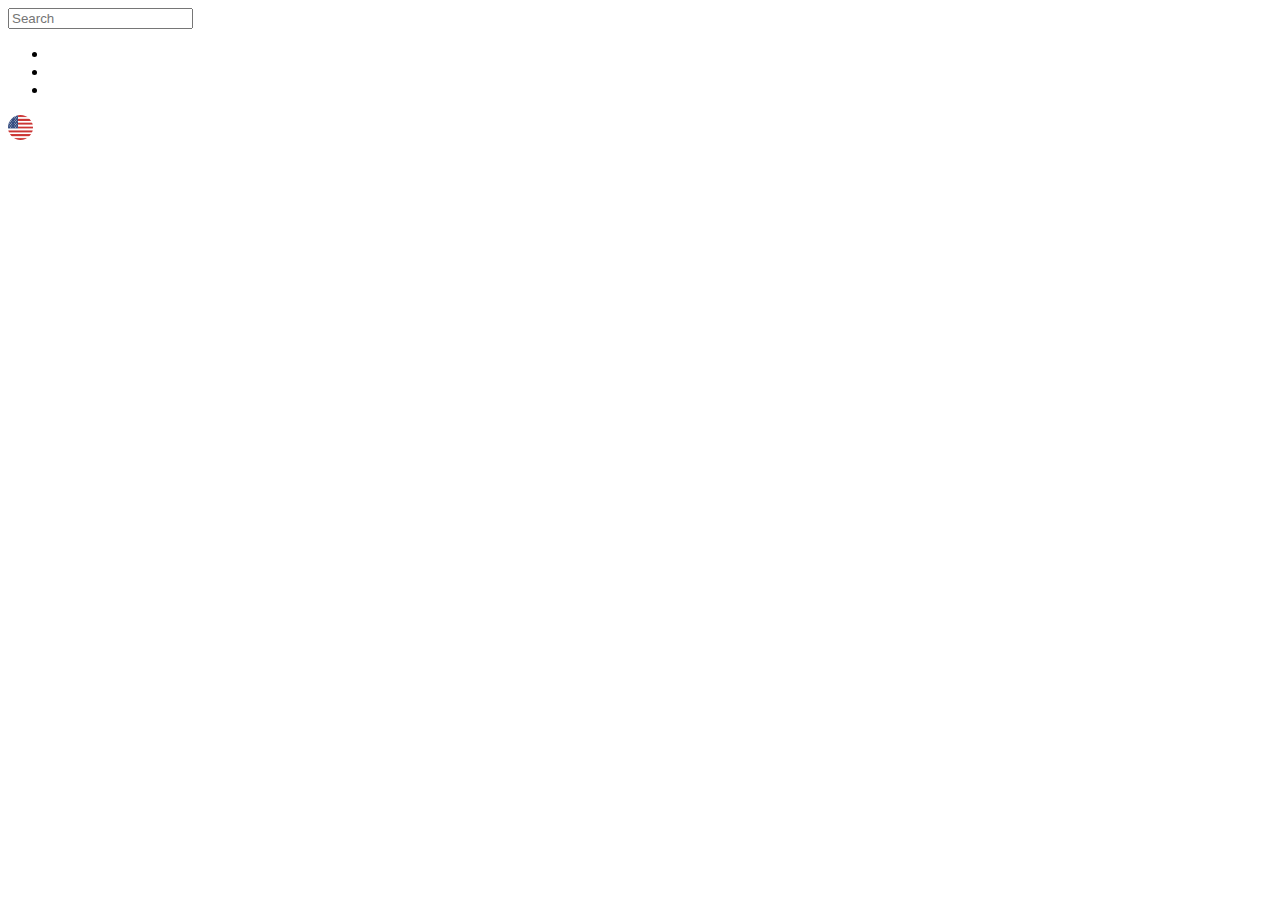
==== cryto.html @ 110f262f "new commit" ====
<!DOCTYPE html>
<html lang="en">

<head>
    <meta charset="UTF-8">
    <meta name="viewport" content="width=device-width, initial-scale=1.0">
    <title>Crypto Dashboard_HP </title>
    <link rel="stylesheet" href="./css/style.css">
    <link href="https://cdn.jsdelivr.net/npm/bootstrap@5.0.2/dist/css/bootstrap.min.css" rel="stylesheet"
        integrity="sha384-EVSTQN3/azprG1Anm3QDgpJLIm9Nao0Yz1ztcQTwFspd3yD65VohhpuuCOmLASjC" crossorigin="anonymous">
    <link rel="stylesheet" href="https://cdnjs.cloudflare.com/ajax/libs/font-awesome/6.7.1/css/all.min.css"
        integrity="sha512-5Hs3dF2AEPkpNAR7UiOHba+lRSJNeM2ECkwxUIxC1Q/FLycGTbNapWXB4tP889k5T5Ju8fs4b1P5z/iB4nMfSQ=="
        crossorigin="anonymous" referrerpolicy="no-referrer" />
</head>

<body>
    <header>
        <nav class="navbar">
                <div><i class="fa-solid fa-bars"></i></div>
                <div class="input-group1 col-2 mt-2">
                    <div class="input-group">
                        <input type="text" class="btn border" placeholder="Search" aria-label="Username"
                            aria-describedby="basic-addon1">
                        <i class="fa-solid fa-magnifying-glass input-group-text text1" id="basic-addon1"></i>
                    </div>
                </div>
                <div class="icons1" style="display: inline-block;">
                    <ul>
                        <li><i class="fa-regular fa-comment"></i></li>
                        <li><i class="fa-regular fa-bell-slash"></i></li>
                        <li><i class="fa-regular fa-moon"></i></li>
                    </ul>
                </div>
                <div class="img1"><img src="./img/american-flag-2144392_640.webp" alt="" style="border-radius: 50px; width: 25px; height: 25px;"></div>
        </nav>
    </header>






    <script src="https://cdn.jsdelivr.net/npm/bootstrap@5.0.2/dist/js/bootstrap.bundle.min.js"
        integrity="sha384-MrcW6ZMFYlzcLA8Nl+NtUVF0sA7MsXsP1UyJoMp4YLEuNSfAP+JcXn/tWtIaxVXM"
        crossorigin="anonymous"></script>
</body>

</html>
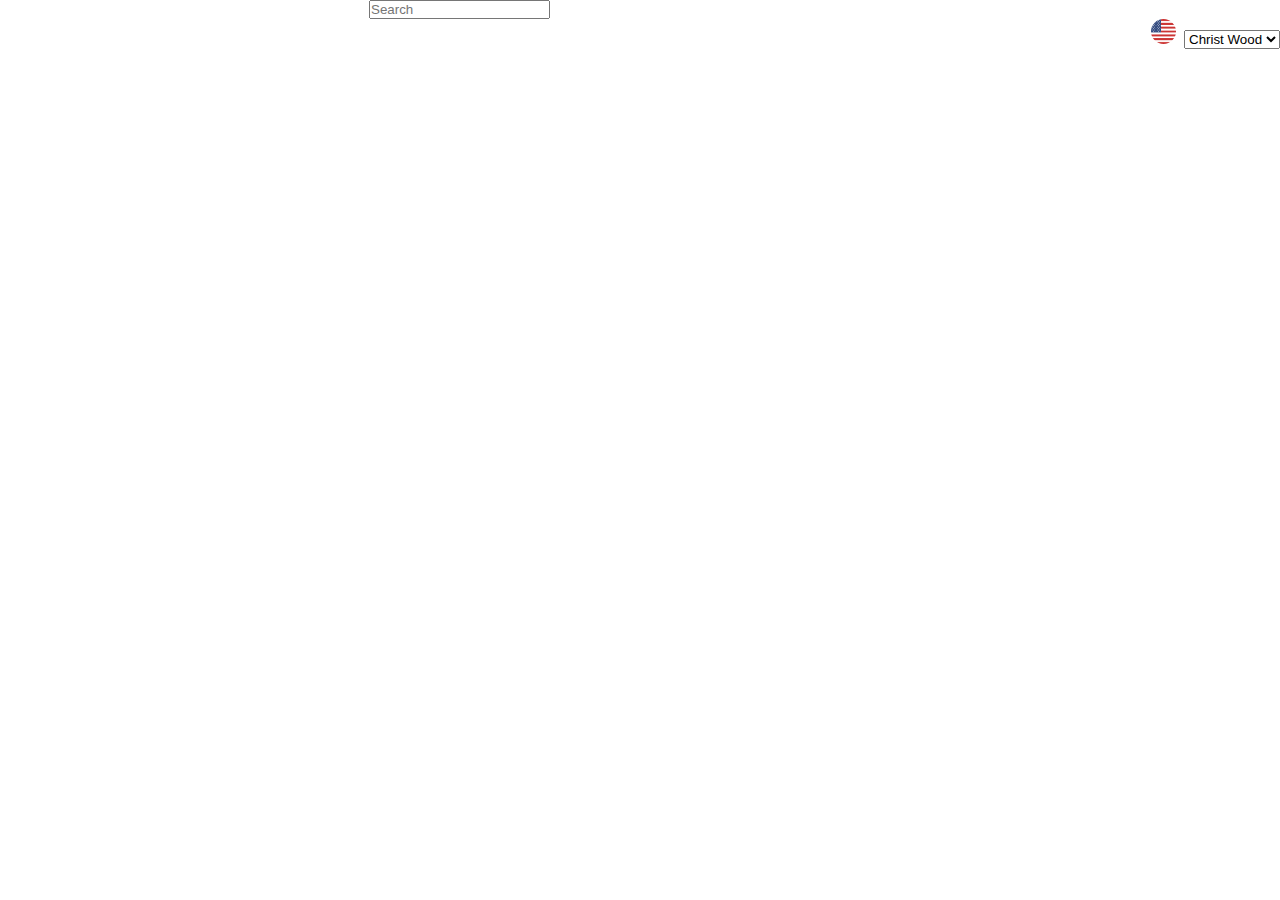
==== commit 46701da3: "new commit" ====
--- a/cryto.html
+++ b/cryto.html
@@ -14,26 +14,46 @@
 </head>
 
 <body>
-    <header>
-        <nav class="navbar">
-                <div><i class="fa-solid fa-bars"></i></div>
-                <div class="input-group1 col-2 mt-2">
+    <header class="text-black-50">
+        <nav class="navbar p-3">
+            <div class="div1 w-50">
+                <div style="display: inline-block; padding: 0px 15px 0px 350px;"><i class="fa-solid fa-bars"></i></div>
+                <div class="input-group1 mt-2" style="display: inline-block;">
                     <div class="input-group">
                         <input type="text" class="btn border" placeholder="Search" aria-label="Username"
                             aria-describedby="basic-addon1">
                         <i class="fa-solid fa-magnifying-glass input-group-text text1" id="basic-addon1"></i>
                     </div>
                 </div>
-                <div class="icons1" style="display: inline-block;">
+            </div>
+            <div class="div2 w-50 ">
+                <div class="img1 pe-5 pt-4" style="display: inline-block; float: right;">
+                    <img src="./img/american-flag-2144392_640.webp" alt=""
+                        style="border-radius: 50px; width: 25px; height: 25px;">
+                    <img class="rounded-circle" src="./img/avatar-BAYNimTd.jpg" alt="" width="55px">
+                    <select name="" id="" class="border-0 text-black-50">
+                        <option value="">Christ Wood</option>
+                        <option value="">Profile</option>
+                    </select>
+                </div>
+                <div class="icons1 pt-4" style="display: inline-block; float: right;">
                     <ul>
-                        <li><i class="fa-regular fa-comment"></i></li>
-                        <li><i class="fa-regular fa-bell-slash"></i></li>
-                        <li><i class="fa-regular fa-moon"></i></li>
+                        <li style="display: inline-block; padding: 10px 20px 0px; float: right;" class="pt-3"><i
+                                style="font-size: 20px;" class="fa-regular fa-bell-slash"></i></li>
+                        <li style="display: inline-block; padding: 10px 20px 0px; float: right;" class="pt-3"><i
+                                style="font-size: 20px;" class="fa-regular fa-comment"></i></li>
+                        <li style="display: inline-block; padding: 10px 20px 0px; float: right;" class="pt-3"><i
+                                style="font-size: 20px;" class="fa-regular fa-moon"></i></li>
                     </ul>
                 </div>
-                <div class="img1"><img src="./img/american-flag-2144392_640.webp" alt="" style="border-radius: 50px; width: 25px; height: 25px;"></div>
+            </div>
         </nav>
     </header>
+    <div class="sidebar">
+        <div class="sidebar_head text-center">
+            <img src="./img/" alt="">
+        </div>
+    </div>
 
 
 
--- a/css/style.css
+++ b/css/style.css
@@ -0,0 +1,13 @@
+*{
+    padding: 0;
+    margin: 0;
+    box-sizing: border-box ;
+}
+
+.sidebar{
+    width: 18%;
+    position: fixed;
+    left: 0;
+    top: 0;
+    height: 100%;
+}